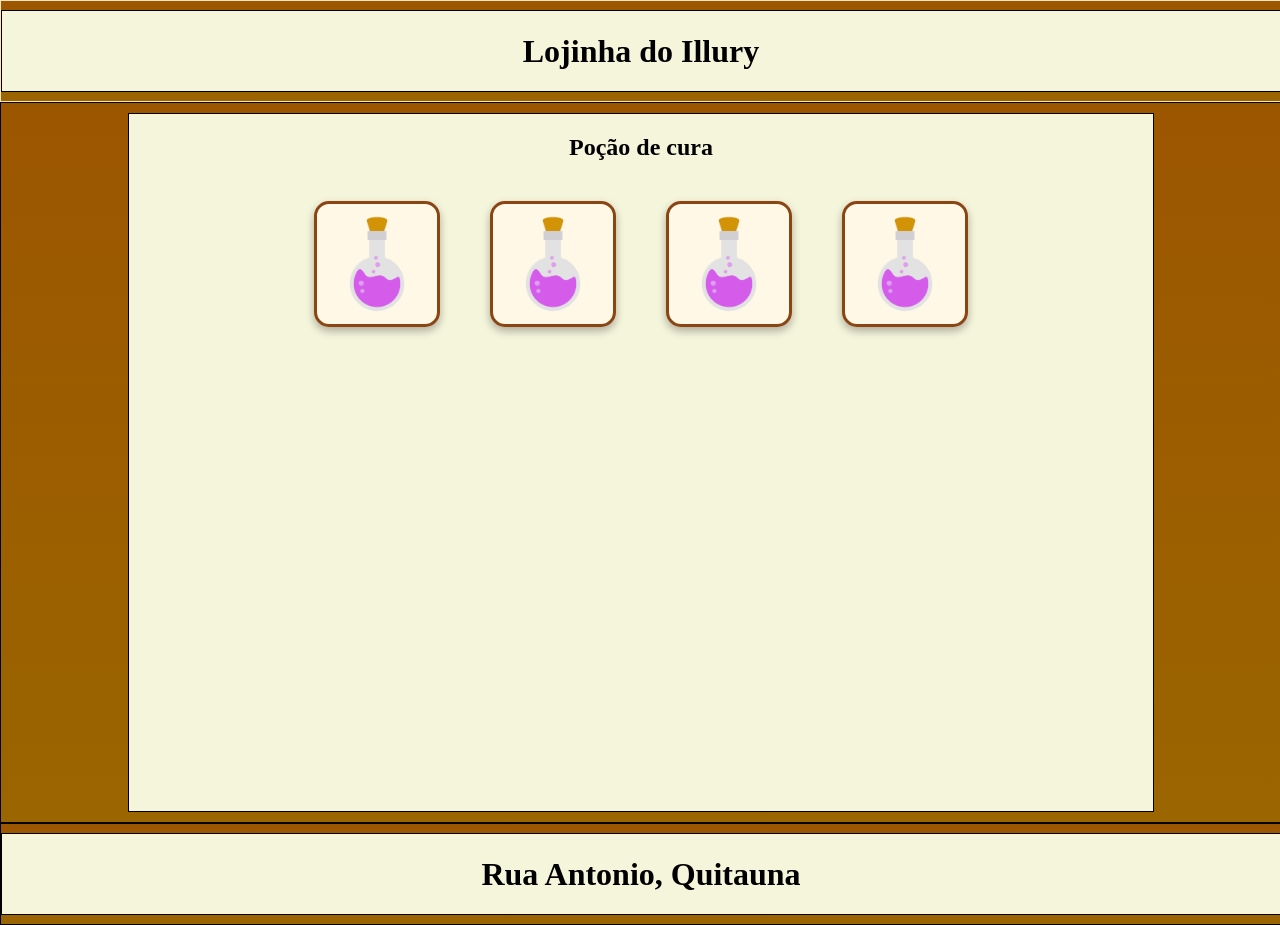
==== index.html @ 5ec6cc96 "style: removendo informções e otimizando o codigo" ====
<!doctype html>
<html lang="pt-br">
  <head>
    <meta charset="UTF-8" />
    <meta name="viewport" content="width=device-width, initial-scale=1.0" />
    <link rel="stylesheet" href="style/style.css" />
    <title>Loja Illury</title>
  </head>
  <body>
    <header>
      <div class="cabecalho">
        <h1>Lojinha do Illury</h1>
      </div>
    </header>
    
    <main>
      <div class="principal">
        <article class="title">
          <h1>Poção de cura</h1>
        </article>
        
        <div class="distribuicao">
          <article class="artPocao">
            <button class="btn-compra"><img src="./images/potion.png" alt="poção" /></button>
          </article>
          <article class="artPocao">
            <button class="btn-compra"><img src="./images/potion.png" alt="poção2" /></button>
          </article>
          <article class="artPocao">
            <button class="btn-compra"><img src="./images/potion.png" alt="poção3" /></button>
          </article>
          <article class="artPocao">
            <button class="btn-compra"><img src="./images/potion.png" alt="poção4" /></button>
          </article>
        </div>

        <!-- Área única de saldo posicionada corretamente dentro do bloco principal -->
        <article class="saldo">
          <div id="info-loja"></div>
          <script src="saldo.js"></script>
        </article>
      </div>
    </main>

    <footer>
      <div class="cabecalho">
        <h1>Rua Antonio, Quitauna</h1>
      </div>
    </footer>
  </body>
</html>
---- style/style.css ----
html,
body {
  margin: 0;
  padding: 0;
  width: 100%;
  height: 96.7vh;
}

header {
  border: 1px solid bisque;
  width: 100%;
  height: 100px;
  display: flex;
  justify-content: center;
  align-items: center;
  background-image: linear-gradient(180deg, rgb(156, 86, 0), rgb(155, 101, 0));
}

.cabecalho {
  width: 100%;
  height: 80px;
  border: 1px solid;
  display: flex;
  justify-content: center;
  align-items: center;
  background-color: beige;
}

main {
  border: 1px solid;
  width: 100%;
  height: 719px;
  display: flex;
  justify-content: center;
  align-items: center;
  background-image: linear-gradient(180deg, rgb(156, 86, 0), rgb(155, 101, 0));
}

footer {
  border: 1px solid;
  width: 100%;
  height: 100px;
  display: flex;
  justify-content: center;
  align-items: center;
  background-image: linear-gradient(180deg, rgb(156, 86, 0), rgb(155, 101, 0));
}

.principal {
  width: 80%;
  height: 97%;
  border: 1px solid;
  background-color: beige;
}

.title {
  display: flex;
  justify-content: center;
  align-items: center;
}

.distribuicao {
  display: flex;
  justify-content: center;
  gap: 50px;
  padding: 20px;
}


.artPocao {
  display: flex;
  justify-content: center;
  align-items: center;
}


.artPocao button {
  background-color: #fff8e7;   /* Fundo bege bem claro */
  border: 3px solid #8b4513;    /* Borda marrom cor de madeira */
  border-radius: 15px;         /* Cantos arredondados */
  padding: 10px;               /* Espaço entre o botão e a foto */
  cursor: pointer;             /* Mostra a mãozinha */
  transition: all 0.3s ease;   /* Suaviza as animações */
  box-shadow: 0 4px 8px rgba(0, 0, 0, 0.3); /* Sombra no botão */
}


.artPocao button img {
  width: 100px;
  height: auto;
  display: block;
  border: none;                /* Remove as bordas que estavam direto na foto */
  box-shadow: none;            /* Remove a sombra dupla */
}


.artPocao button:hover {
  background-color: #ffd700;   /* Fundo brilha em ouro */
  border-color: #ff8c00;       /* Borda muda para um tom bronze/laranja */
  transform: translateY(-5px); /* O botão sobe levemente */
  box-shadow: 0 8px 16px rgba(0, 0, 0, 0.4); /* Sombra aumenta ao subir */
}


.artPocao button:active {
  transform: scale(0.95);      /* O botão encolhe levemente ao clique */
}
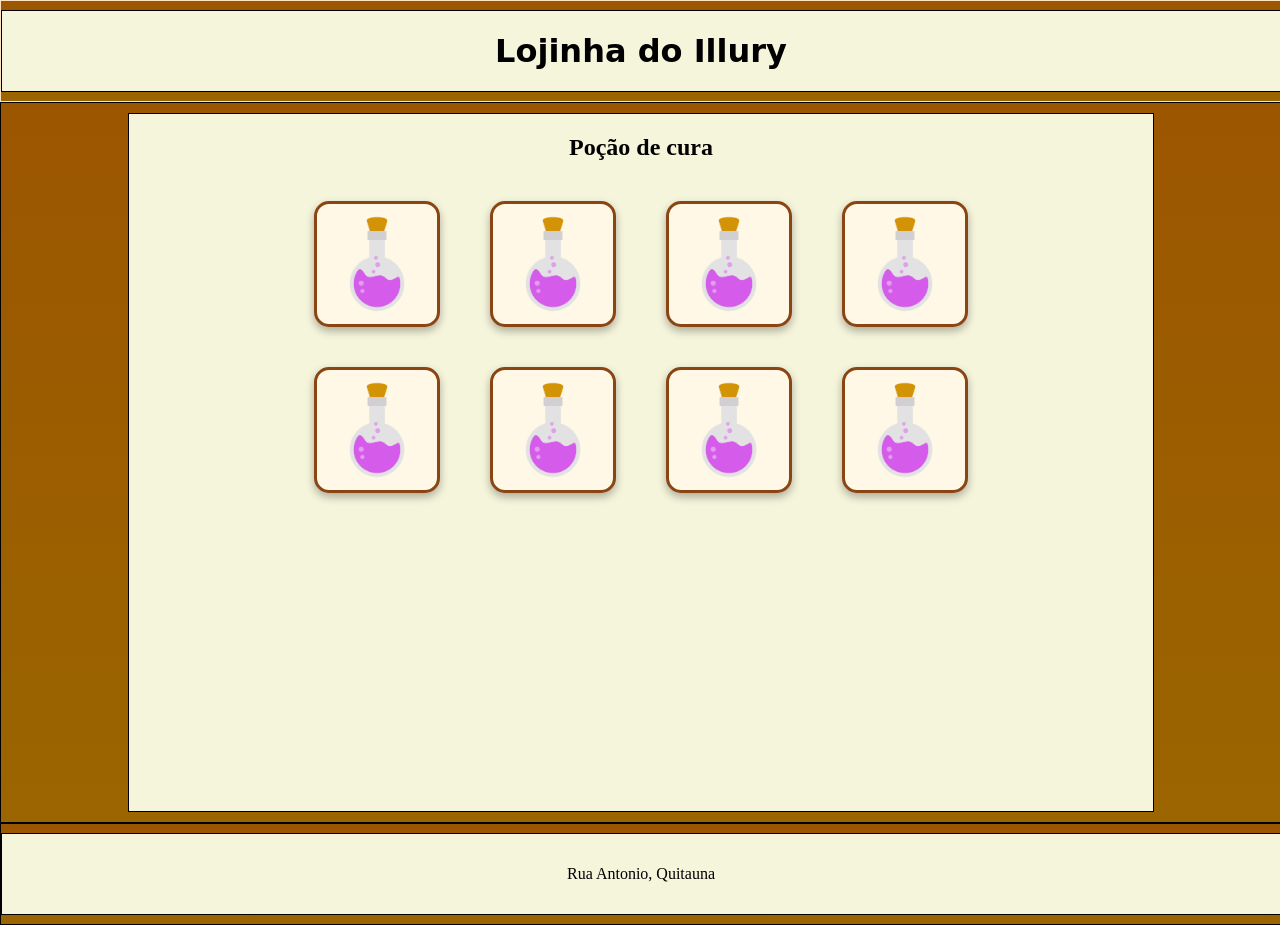
==== commit dfebde65: "Style: adicionando poçoes e cores ao site" ====
--- a/index.html
+++ b/index.html
@@ -12,39 +12,64 @@
         <h1>Lojinha do Illury</h1>
       </div>
     </header>
-    
+
     <main>
       <div class="principal">
         <article class="title">
-          <h1>Poção de cura</h1>
+          <h2>Poção de cura</h2>
         </article>
-        
+
         <div class="distribuicao">
           <article class="artPocao">
-            <button class="btn-compra"><img src="./images/potion.png" alt="poção" /></button>
+            <button class="btn-compra">
+              <img src="./images/potion.png" alt="poção" />
+            </button>
           </article>
           <article class="artPocao">
-            <button class="btn-compra"><img src="./images/potion.png" alt="poção2" /></button>
+            <button class="btn-compra">
+              <img src="./images/potion.png" alt="poção2" />
+            </button>
           </article>
           <article class="artPocao">
-            <button class="btn-compra"><img src="./images/potion.png" alt="poção3" /></button>
+            <button class="btn-compra">
+              <img src="./images/potion.png" alt="poção3" />
+            </button>
           </article>
           <article class="artPocao">
-            <button class="btn-compra"><img src="./images/potion.png" alt="poção4" /></button>
+            <button class="btn-compra">
+              <img src="./images/potion.png" alt="poção4" />
+            </button>
           </article>
         </div>
 
-        <!-- Área única de saldo posicionada corretamente dentro do bloco principal -->
-        <article class="saldo">
-          <div id="info-loja"></div>
-          <script src="saldo.js"></script>
-        </article>
+        <div class="distribuicao2">
+          <article class="artPocao">
+            <button class="btn-compra">
+              <img src="./images/potion.png" alt="poção5" />
+            </button>
+          </article>
+          <article class="artPocao">
+            <button class="btn-compra">
+              <img src="./images/potion.png" alt="poção6" />
+            </button>
+          </article>
+          <article class="artPocao">
+            <button class="btn-compra">
+              <img src="./images/potion.png" alt="poção7" />
+            </button>
+          </article>
+          <article class="artPocao">
+            <button class="btn-compra">
+              <img src="./images/potion.png" alt="poção8" />
+            </button>
+          </article>
+        </div>
       </div>
     </main>
 
     <footer>
       <div class="cabecalho">
-        <h1>Rua Antonio, Quitauna</h1>
+        <p>Rua Antonio, Quitauna</p>
       </div>
     </footer>
   </body>
--- a/style/style.css
+++ b/style/style.css
@@ -4,11 +4,13 @@
   padding: 0;
   width: 100%;
   height: 96.7vh;
+  font-family: cursive;
 }
 
 header {
   border: 1px solid bisque;
   width: 100%;
+  font-family: system-ui, -apple-system, BlinkMacSystemFont, 'Segoe UI', Roboto, Oxygen, Ubuntu, Cantarell, 'Open Sans', 'Helvetica Neue', sans-serif;
   height: 100px;
   display: flex;
   justify-content: center;
@@ -66,22 +68,31 @@
   padding: 20px;
 }
 
+.distribuicao2 {
+  display: flex;
+  justify-content: center;
+  gap: 50px;
+  padding: 20px;
+}
+
 
 .artPocao {
   display: flex;
   justify-content: center;
   align-items: center;
+  width: auto;
+  height: auto;
 }
 
 
 .artPocao button {
-  background-color: #fff8e7;   /* Fundo bege bem claro */
-  border: 3px solid #8b4513;    /* Borda marrom cor de madeira */
-  border-radius: 15px;         /* Cantos arredondados */
-  padding: 10px;               /* Espaço entre o botão e a foto */
-  cursor: pointer;             /* Mostra a mãozinha */
-  transition: all 0.3s ease;   /* Suaviza as animações */
-  box-shadow: 0 4px 8px rgba(0, 0, 0, 0.3); /* Sombra no botão */
+  background-color: #fff8e7;   
+  border-radius: 15px;         
+  padding: 10px;              
+  cursor: pointer;             
+  transition: all 0.3s ease;   
+  box-shadow: 0 4px 8px rgba(0, 0, 0, 0.3); 
+  border: 3px solid #8b4513;    
 }
 
 
@@ -89,19 +100,19 @@
   width: 100px;
   height: auto;
   display: block;
-  border: none;                /* Remove as bordas que estavam direto na foto */
-  box-shadow: none;            /* Remove a sombra dupla */
+  border: none;                
+  box-shadow: none;            
 }
 
 
 .artPocao button:hover {
-  background-color: #ffd700;   /* Fundo brilha em ouro */
-  border-color: #ff8c00;       /* Borda muda para um tom bronze/laranja */
-  transform: translateY(-5px); /* O botão sobe levemente */
-  box-shadow: 0 8px 16px rgba(0, 0, 0, 0.4); /* Sombra aumenta ao subir */
+  background-color: #ffd700;   
+  border-color: #ff8c00;       
+  transform: translateY(-5px); 
+  box-shadow: 0 8px 16px rgba(0, 0, 0, 0.4); 
 }
 
 
 .artPocao button:active {
-  transform: scale(0.95);      /* O botão encolhe levemente ao clique */
+  transform: scale(0.95);      
 }
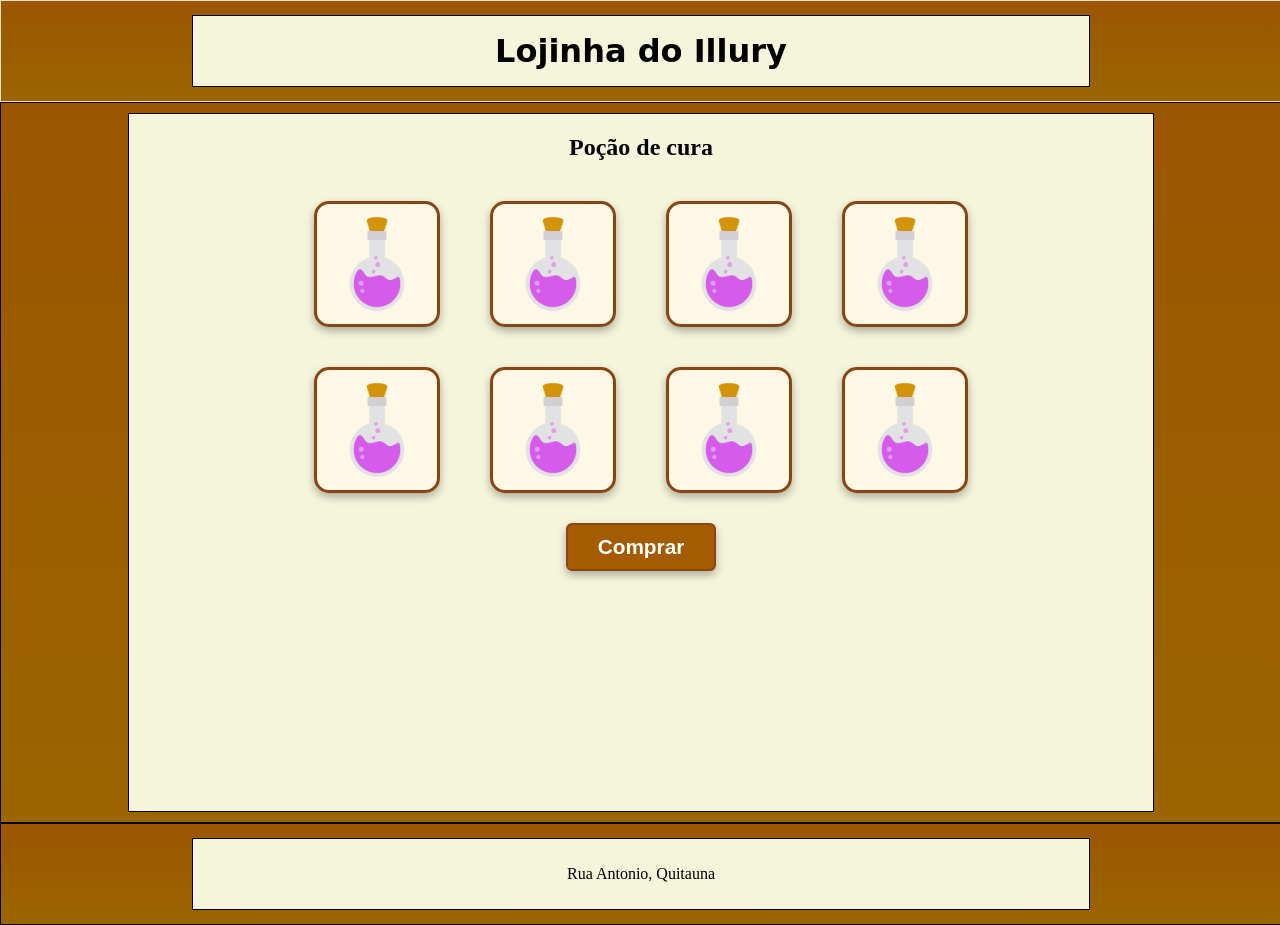
==== commit 82d2badc: "style" ====
--- a/index.html
+++ b/index.html
@@ -64,6 +64,11 @@
             </button>
           </article>
         </div>
+        <section class="distribuida">
+          <article class="artBotao">
+            <button class="btnCompra">Comprar</button>
+          </article>
+        </section>
       </div>
     </main>
 
--- a/style/style.css
+++ b/style/style.css
@@ -10,7 +10,18 @@
 header {
   border: 1px solid bisque;
   width: 100%;
-  font-family: system-ui, -apple-system, BlinkMacSystemFont, 'Segoe UI', Roboto, Oxygen, Ubuntu, Cantarell, 'Open Sans', 'Helvetica Neue', sans-serif;
+  font-family:
+    system-ui,
+    -apple-system,
+    BlinkMacSystemFont,
+    "Segoe UI",
+    Roboto,
+    Oxygen,
+    Ubuntu,
+    Cantarell,
+    "Open Sans",
+    "Helvetica Neue",
+    sans-serif;
   height: 100px;
   display: flex;
   justify-content: center;
@@ -19,12 +30,13 @@
 }
 
 .cabecalho {
-  width: 100%;
-  height: 80px;
+  width: 70%;
+  height: 70px;
   border: 1px solid;
   display: flex;
   justify-content: center;
   align-items: center;
+  min-width: 451px;
   background-color: beige;
 }
 
@@ -61,20 +73,13 @@
   align-items: center;
 }
 
-.distribuicao {
-  display: flex;
-  justify-content: center;
-  gap: 50px;
-  padding: 20px;
-}
-
+.distribuicao,
 .distribuicao2 {
   display: flex;
   justify-content: center;
   gap: 50px;
   padding: 20px;
 }
-
 
 .artPocao {
   display: flex;
@@ -84,35 +89,70 @@
   height: auto;
 }
 
-
-.artPocao button {
-  background-color: #fff8e7;   
-  border-radius: 15px;         
-  padding: 10px;              
-  cursor: pointer;             
-  transition: all 0.3s ease;   
-  box-shadow: 0 4px 8px rgba(0, 0, 0, 0.3); 
-  border: 3px solid #8b4513;    
+.artPocao .btn-compra {
+  background-color: #fff8e7;
+  border-radius: 15px;
+  padding: 10px;
+  cursor: pointer;
+  transition: all 0.3s ease;
+  box-shadow: 0 4px 8px rgba(0, 0, 0, 0.3);
+  border: 3px solid #8b4513;
 }
 
-
-.artPocao button img {
+.artPocao .btn-compra img {
   width: 100px;
   height: auto;
   display: block;
-  border: none;                
-  box-shadow: none;            
+  border: none;
+  box-shadow: none;
 }
 
-
-.artPocao button:hover {
-  background-color: #ffd700;   
-  border-color: #ff8c00;       
-  transform: translateY(-5px); 
-  box-shadow: 0 8px 16px rgba(0, 0, 0, 0.4); 
+.artPocao .btn-compra:hover {
+  background-color: #ffd700;
+  border-color: #ff8c00;
+  transform: translateY(-5px);
+  box-shadow: 0 8px 16px rgba(0, 0, 0, 0.4);
 }
 
+.artPocao .btn-compra:active {
+  transform: scale(0.95);
+}
 
-.artPocao button:active {
-  transform: scale(0.95);      
+.distribuida {
+  display: flex;
+  justify-content: center;
+  align-items: center;
+  width: 100%;
+  margin-top: 10px;
 }
+
+.artBotao {
+  display: flex;
+  justify-content: center;
+  align-items: center;
+  background-color: transparent;
+}
+
+.btnCompra {
+  background-color: rgb(165, 91, 0);
+  color: rgb(255, 255, 255);
+  border: 2px solid #8b4513;
+  border-radius: 6px;
+  padding: 10px 30px;
+  font-size: 1.3rem;
+  font-weight: bold;
+  cursor: pointer;
+  transition:
+    background 0.3s ease,
+    transform 0.3s ease;
+  box-shadow: 0 4px 8px rgba(0, 0, 0, 0.3);
+}
+
+.btnCompra:hover {
+  background: rgb(253, 155, 35);
+  color: rgb(0, 0, 0);
+}
+
+.btnCompra:active {
+  transform: scale(0.95);
+}
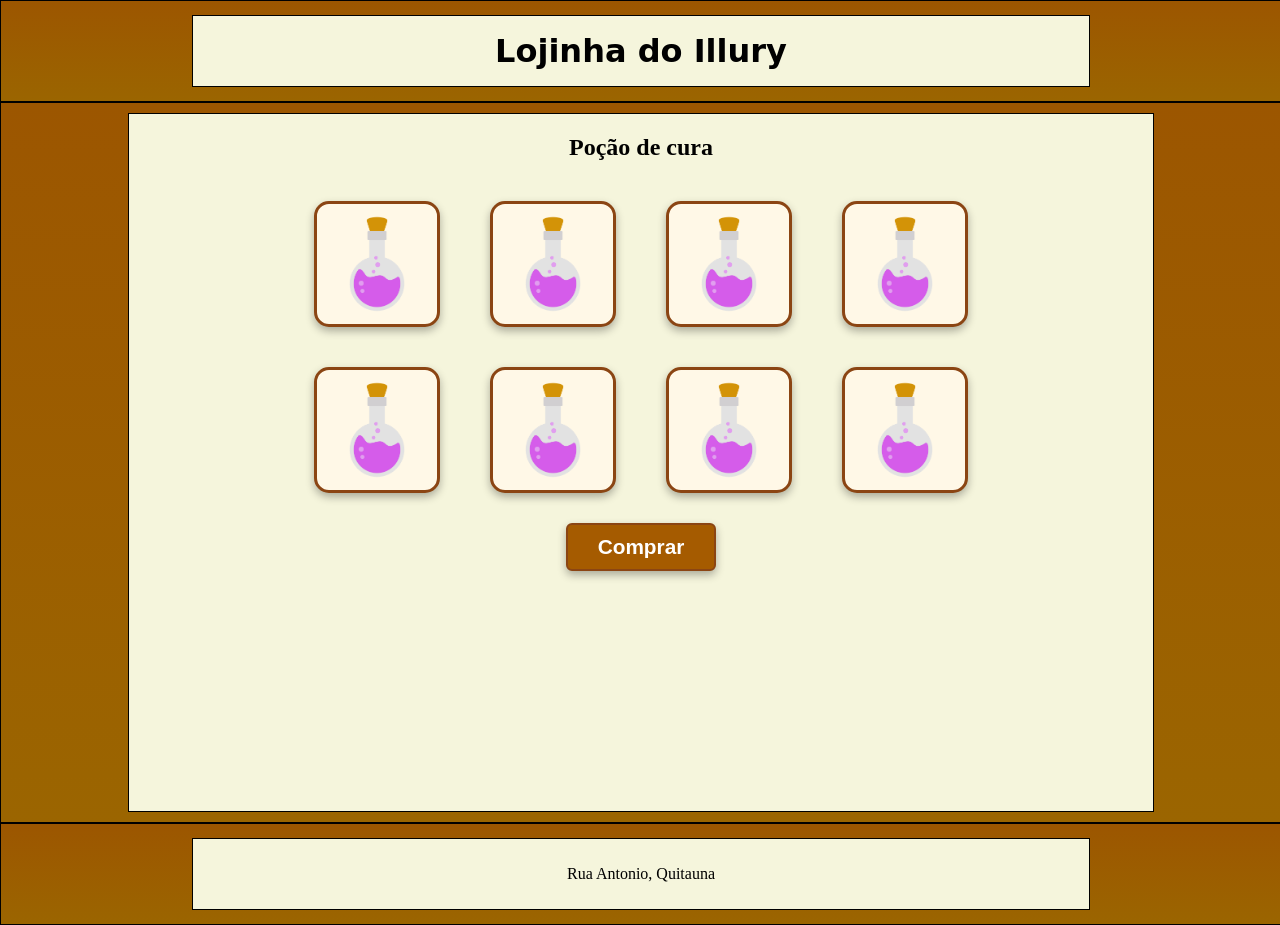
==== commit 5026e7db: "feat: add file js" ====
--- a/index.html
+++ b/index.html
@@ -70,6 +70,7 @@
           </article>
         </section>
       </div>
+      
     </main>
 
     <footer>
--- a/style/style.css
+++ b/style/style.css
@@ -27,6 +27,7 @@
   justify-content: center;
   align-items: center;
   background-image: linear-gradient(180deg, rgb(156, 86, 0), rgb(155, 101, 0));
+  border-color: black;
 }
 
 .cabecalho {
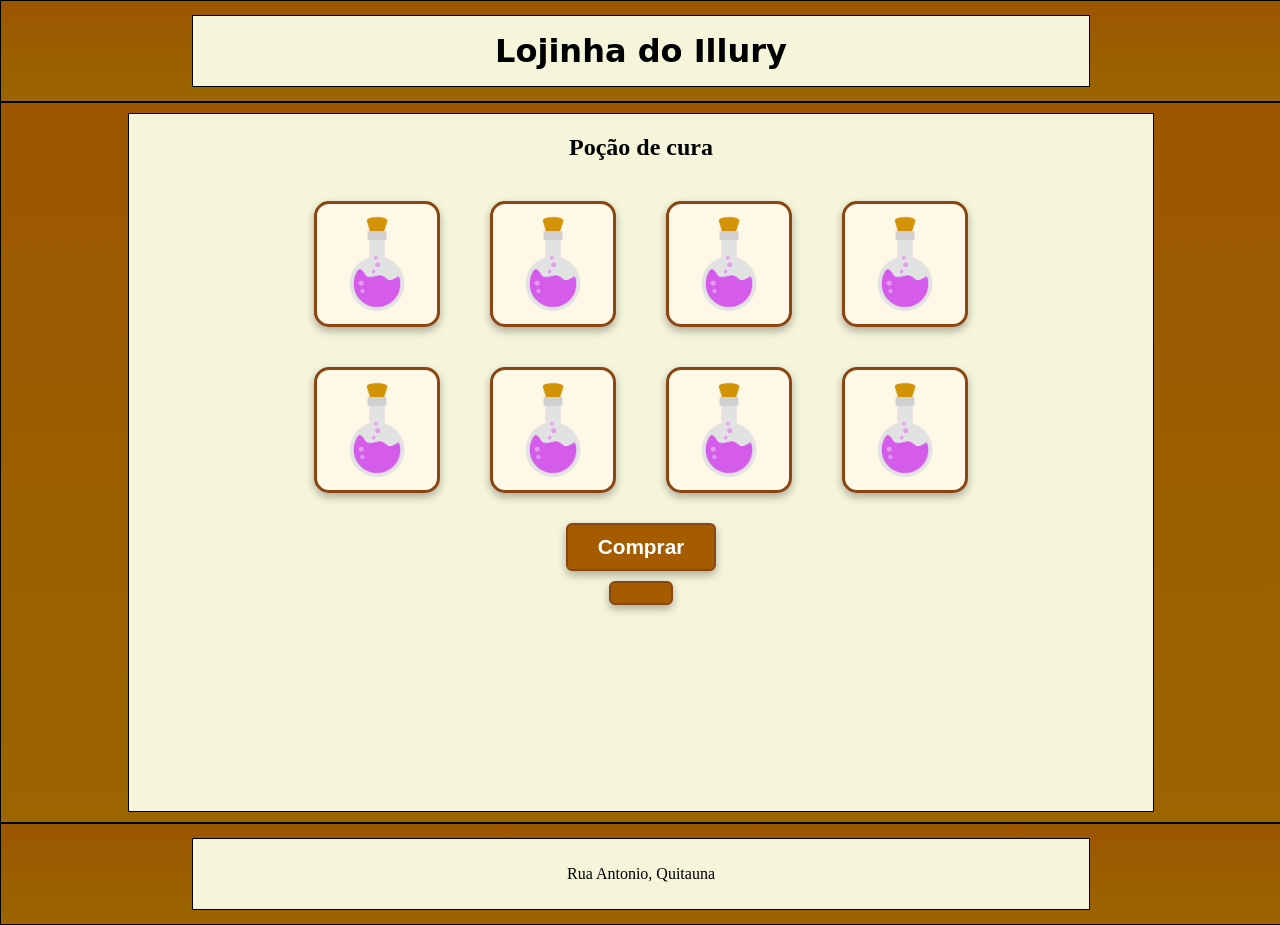
==== commit 219fb45a: "feat: add app.js" ====
--- a/index.html
+++ b/index.html
@@ -4,6 +4,7 @@
     <meta charset="UTF-8" />
     <meta name="viewport" content="width=device-width, initial-scale=1.0" />
     <link rel="stylesheet" href="style/style.css" />
+    <script type="module" src="js/app.js"></script>
     <title>Loja Illury</title>
   </head>
   <body>
@@ -66,11 +67,15 @@
         </div>
         <section class="distribuida">
           <article class="artBotao">
-            <button class="btnCompra">Comprar</button>
+            <button id="btnCompra" class="btnCompra">Comprar</button>
+          </article>
+        </section>
+                <section class="distribuida">
+          <article class="artBotao">
+            <div class="btnCompra" id="resp"></div>
           </article>
         </section>
       </div>
-      
     </main>
 
     <footer>
